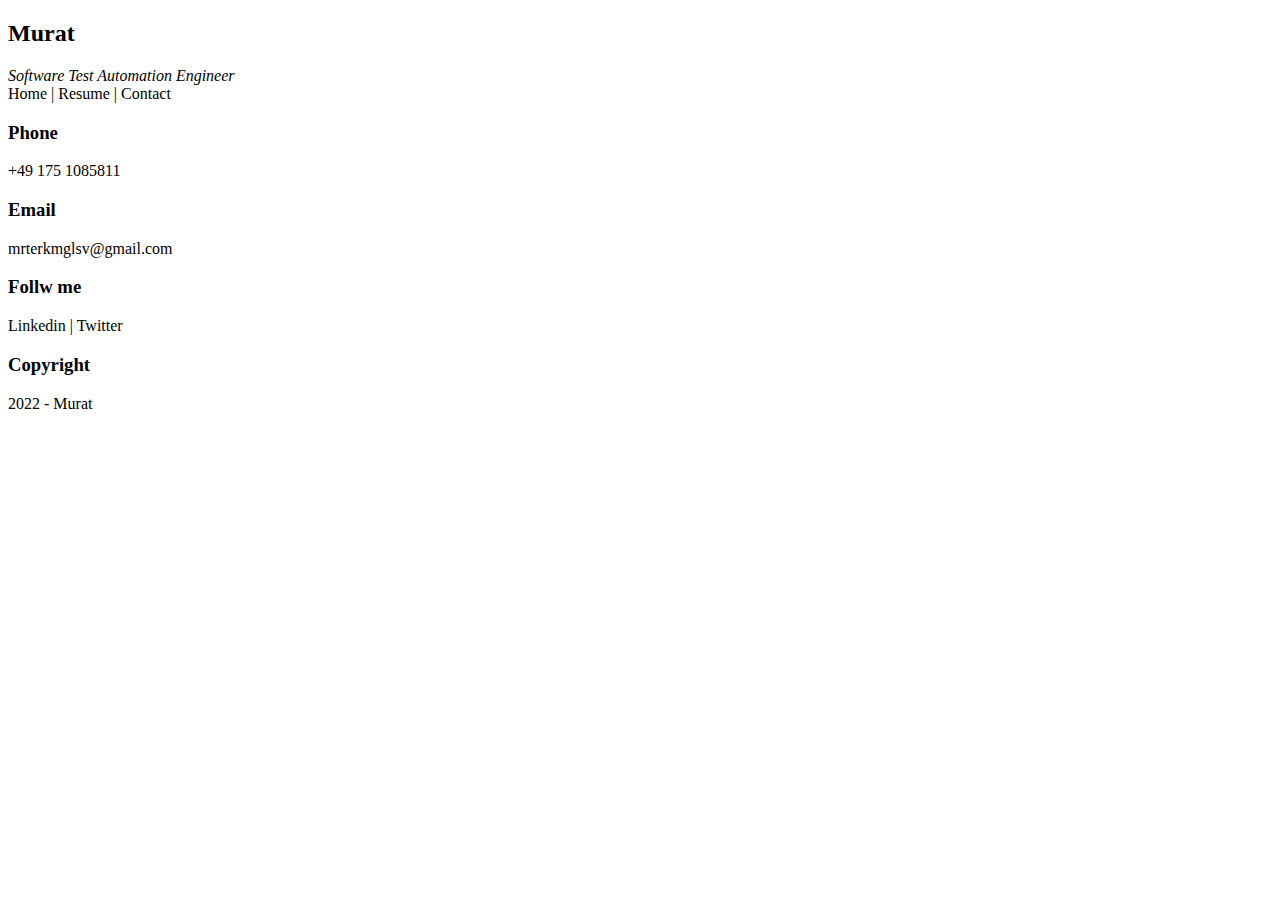
==== contact.html @ 359a63f3 "html" ====
<!DOCTYPE html>
<html lang="en">

<head>
    <meta charset="UTF-8">
    <meta http-equiv="X-UA-Compatible" content="IE=edge">
    <meta name="viewport" content="width=device-width, initial-scale=1.0">
    <title>Murat - Lebeslauf</title>
</head>

<body>
    <div class="header">
        <div class="title">
            <h2>Murat </h2>
            <i> Software Test Automation Engineer</i>
        </div>


        <div class="menu">
            Home | Resume | Contact
        </div>

    </div>

    <div class="content">

    </div>

    <div class="footer">
        <div>
            <h3>Phone</h3>
            <p>+49 175 1085811</p>
        </div>
        <div>
            <h3>Email</h3>
            <p>mrterkmglsv@gmail.com</p>
        </div>
        <div>
            <h3>Follw me</h3>
            <p>Linkedin | Twitter</p>
        </div>

        <div>
            <h3>Copyright</h3>
            <p>2022 - Murat</p>
        </div>

    </div>

</body>

</html>
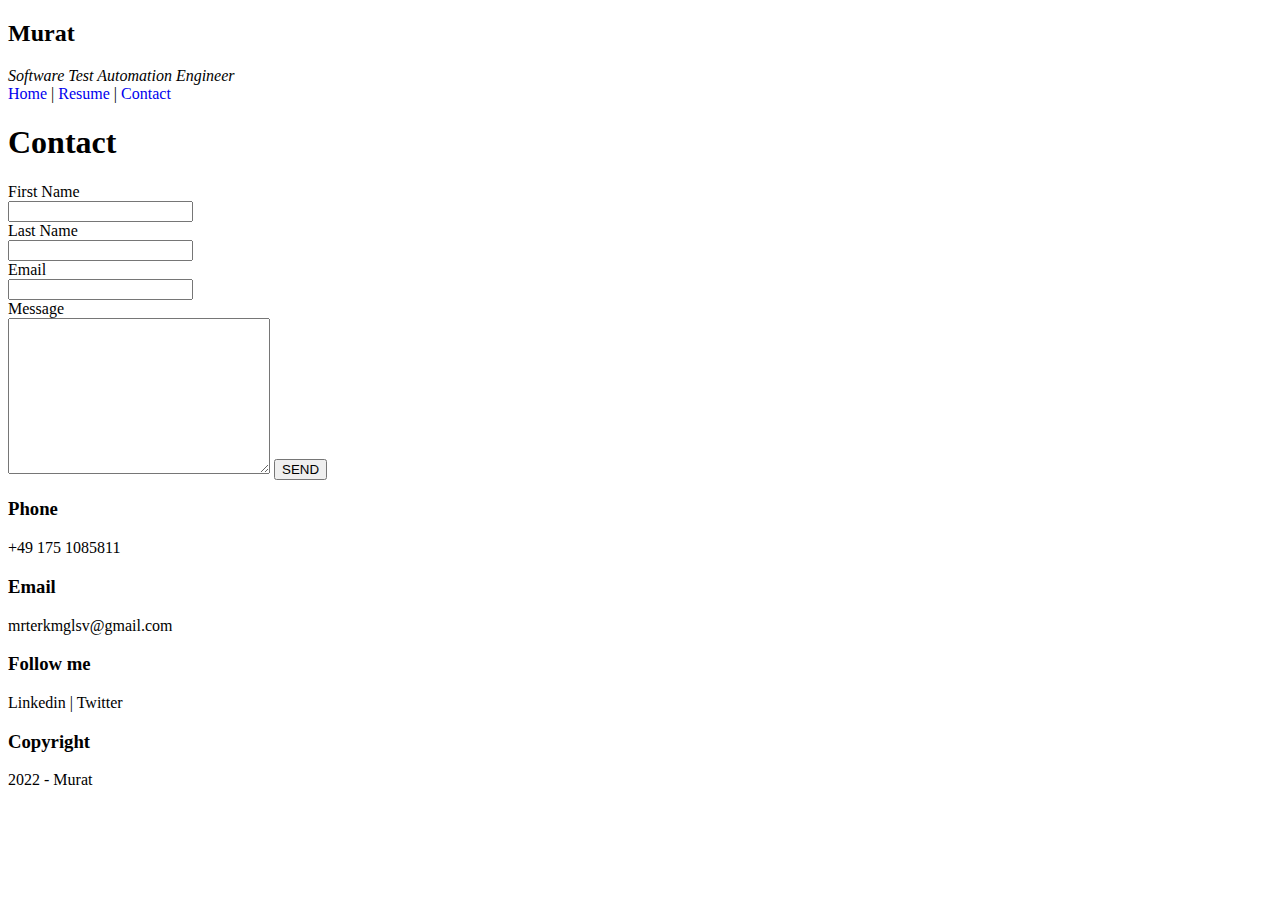
==== commit 342e22d1: "css" ====
--- a/contact.html
+++ b/contact.html
@@ -5,7 +5,9 @@
     <meta charset="UTF-8">
     <meta http-equiv="X-UA-Compatible" content="IE=edge">
     <meta name="viewport" content="width=device-width, initial-scale=1.0">
-    <title>Murat - Lebeslauf</title>
+    <title>Murat - Lebenslauf</title>
+
+    <link rel="stylesheet" href="css/style.css">
 </head>
 
 <body>
@@ -17,12 +19,59 @@
 
 
         <div class="menu">
-            Home | Resume | Contact
+            <a href="index.html">Home</a> |
+            <a href="resume.html">Resume</a> |
+            <a href="contact.html">Contact</a>
         </div>
 
     </div>
 
     <div class="content">
+        <h1>Contact</h1>
+
+        <div class="section">
+
+            <div class="card">
+
+                <div class="left">
+                    <form action="saveToDB.aspx">
+                        <div class="form-row">
+                        </div>
+                        <div>
+                            <label for="firstName">First Name</label>
+                        </div>
+                        <input type="text" name="firstName" id="firstName">
+
+                        <div class="form-row">
+                        </div>
+                        <div>
+                            <label for="lastName">Last Name</label>
+                        </div>
+                        <input type="text" name="lastName" id="lastName">
+
+                        <div class="form-row">
+                        </div>
+                        <div>
+                            <label for="Email">Email</label>
+                        </div>
+                        <input type="text" name="email" id="email">
+
+                        <div class="form-row">
+                        </div>
+                        <div>
+                            <label for="message">Message</label>
+                        </div>
+                        <textarea name="" id="" cols="30" rows="10"></textarea>
+
+                        <button type="submit">SEND</button>
+
+                    </form>
+
+
+                </div>
+            </div>
+
+        </div>
 
     </div>
 
@@ -36,7 +85,7 @@
             <p>mrterkmglsv@gmail.com</p>
         </div>
         <div>
-            <h3>Follw me</h3>
+            <h3>Follow me</h3>
             <p>Linkedin | Twitter</p>
         </div>
 
--- a/css/style.css
+++ b/css/style.css
@@ -0,0 +1,31 @@
+.kirmizi{
+    color:rgb(182, 27, 27);
+    text-align: right;
+    background-color: rgb(184, 200, 231);
+}
+
+a{
+    text-decoration: none; /* alti cikzili olanlari kaldirir*/
+    font-weight: 400; /* bold- derinlik verir kelimelere*/
+}
+
+.kutu{
+
+    width: 300px;
+    height: 500px;
+    background-color: blueviolet;
+    border: 10px solid rebeccapurple;/* cerceve ekler*/
+    border-radius: 20px;/*cevceve koselerini kirpar*/
+    box-shadow: 5px 5px 3px;
+}
+
+
+
+
+
+
+
+
+
+
+
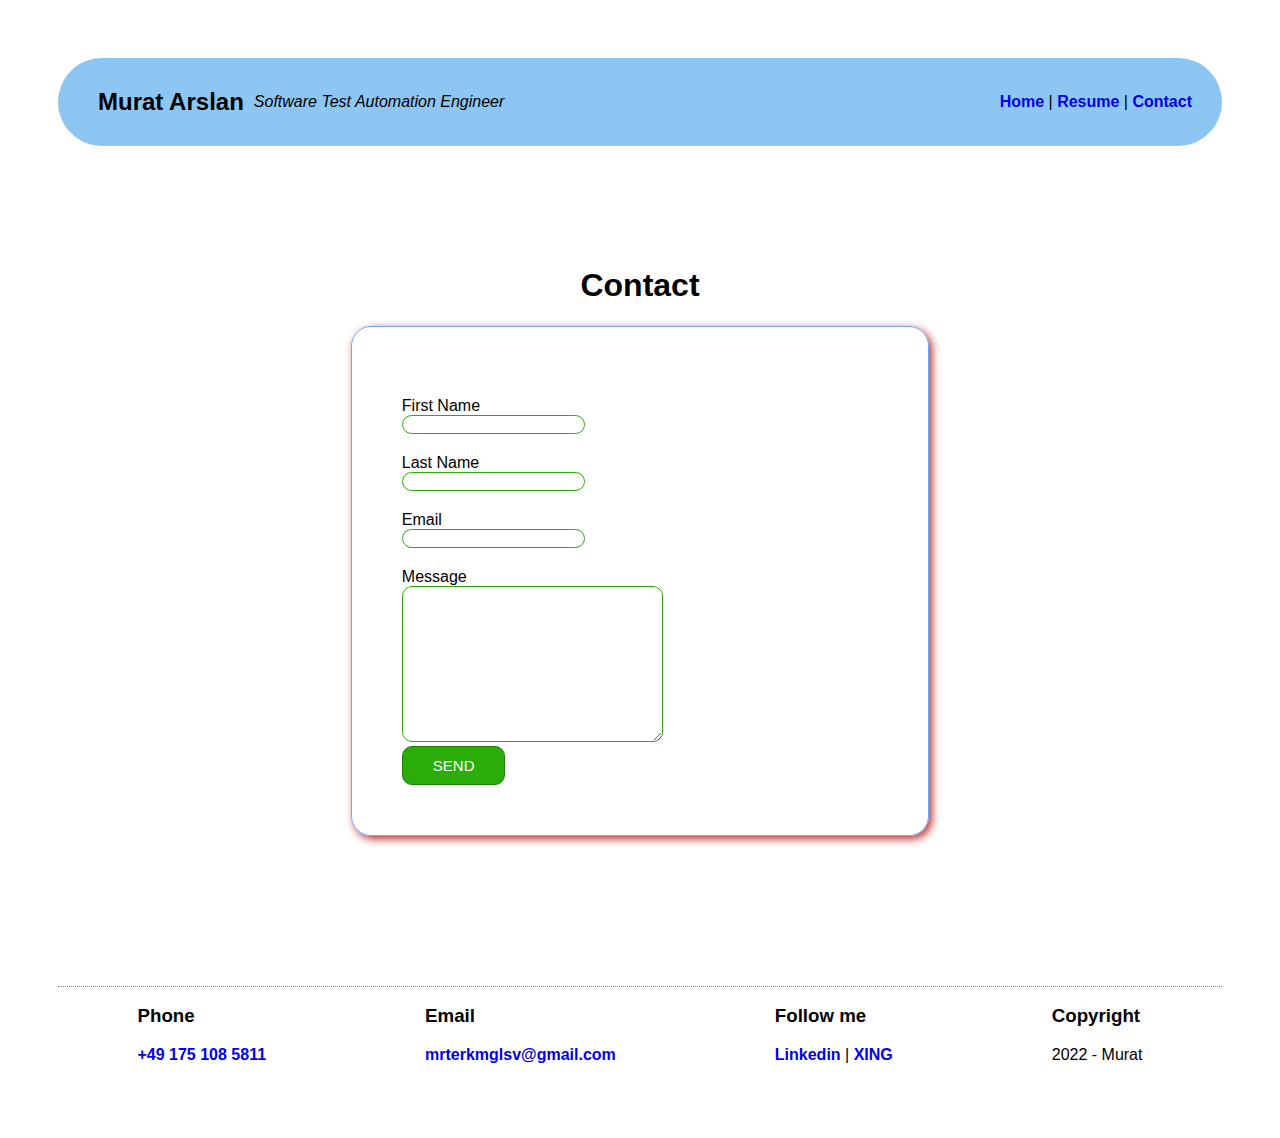
==== commit 45c540ae: "resume" ====
--- a/contact.html
+++ b/contact.html
@@ -5,7 +5,7 @@
     <meta charset="UTF-8">
     <meta http-equiv="X-UA-Compatible" content="IE=edge">
     <meta name="viewport" content="width=device-width, initial-scale=1.0">
-    <title>Murat - Lebenslauf</title>
+    <title>Murat Arslan - Lebenslauf</title>
 
     <link rel="stylesheet" href="css/style.css">
 </head>
@@ -13,7 +13,8 @@
 <body>
     <div class="header">
         <div class="title">
-            <h2>Murat </h2>
+            <span></span>
+            <h2>Murat Arslan </h2>
             <i> Software Test Automation Engineer</i>
         </div>
 
@@ -62,8 +63,8 @@
                             <label for="message">Message</label>
                         </div>
                         <textarea name="" id="" cols="30" rows="10"></textarea>
+                        <div><button type="submit">SEND</button></div>
 
-                        <button type="submit">SEND</button>
 
                     </form>
 
@@ -78,15 +79,17 @@
     <div class="footer">
         <div>
             <h3>Phone</h3>
-            <p>+49 175 1085811</p>
+            <p> <a href="tel:+491751085811">+49 175 108 5811</a> </p>
         </div>
         <div>
             <h3>Email</h3>
-            <p>mrterkmglsv@gmail.com</p>
+            <p><a href="mailto:mrterkmglsv@gmail.com">mrterkmglsv@gmail.com</a></p>
         </div>
         <div>
             <h3>Follow me</h3>
-            <p>Linkedin | Twitter</p>
+            <p><a href="https://www.linkedin.com/in/muratarslanqaengineer/" target="_blank">Linkedin</a> |
+                <a href="https://www.xing.com/profile/Murat_Arslan157/cv" target="_blank">XING</a>
+            </p>
         </div>
 
         <div>
--- a/css/style.css
+++ b/css/style.css
@@ -1,23 +1,159 @@
-.kirmizi{
-    color:rgb(182, 27, 27);
-    text-align: right;
-    background-color: rgb(184, 200, 231);
+
+@import url("https://fonts.googleapis.com/css2?family=Roboto:wght@100;300;400;500;700;900&display=swap");
+* {
+  box-sizing: border-box;
+}
+body {
+  font-family: "Montserrat", sans-serif;
+  padding: 50px;
+}
+a {
+  text-decoration: none;
+  font-weight: 900;
 }
 
-a{
-    text-decoration: none; /* alti cikzili olanlari kaldirir*/
-    font-weight: 400; /* bold- derinlik verir kelimelere*/
+
+input,textarea {
+
+    border: 1px solid rgb(42, 173,9);
+    border-radius: 10px;
+    padding: 10 px;
 }
 
-.kutu{
+button{
+    border: 1px solid rgb(30, 126, 7);
+    border-radius: 10px;
+    padding: 10px 30px;
+    background-color: rgb(42, 173,9);
+    color: white;
+    font-size: 15px;
+    
+}
 
-    width: 300px;
-    height: 500px;
-    background-color: blueviolet;
-    border: 10px solid rebeccapurple;/* cerceve ekler*/
-    border-radius: 20px;/*cevceve koselerini kirpar*/
-    box-shadow: 5px 5px 3px;
+
+.header{
+
+    display: flex;
+    justify-content: space-between;
+    align-items: center;
+    background-color: rgb(142, 198, 243);
+    padding: 10px 30px;
+    border-radius: 60px;
 }
+
+.header .title{
+    display: flex;
+    justify-content: space-between;
+    align-items: center;
+    gap: 10px;
+}
+
+.header .span{
+  width: 50px;
+  height: 50px;
+  border-radius: 25px ;
+  background-color: olive;
+
+}
+ 
+.content h1{
+
+}
+ 
+.content{
+
+  display: flex;
+  flex-direction: column;
+  align-items: center;
+  padding: 100px;
+}
+
+.content h2{
+  color: rgb(151, 3, 3);
+}
+
+.content .about{
+    display: flex;
+    gap: 20px;
+    width: 70%;
+    justify-content: center;
+
+}
+
+.content .about img{
+  width: 450px;
+  height: 600px;
+    border-radius: 250px;
+    border: solid rgb(84, 136, 250);
+    box-shadow: 3px 3px 8px rgb(184, 49, 49);
+}
+
+
+.content .description{
+  display: flex;
+  flex-direction: column;
+  justify-content: center;
+  padding: 50px;
+}
+
+.content .description p{
+  font-size: 17px;
+}
+
+.content .toolbar{
+  display: flex;
+  gap: 20px;
+}
+.content .toolbar a{
+
+    background-color: rgb(114, 163, 253);
+    width: 100px;
+    height: 100px;
+    border-radius: 50px;
+    display: flex;
+    align-items: center;
+    justify-content: center;
+    font-size: 18px;
+    box-shadow: 3px 3px 8px rgb(184, 49, 49);
+}
+
+.section{
+  width: 60%;
+}
+
+.section .card{
+  display: flex;
+  align-items: flex;
+border: 1px solid  rgb(114, 163, 253);
+border-radius: 20px;
+padding: 50px;
+margin-bottom: 50px;
+gap:40px;
+box-shadow: 3px 3px 8px rgb(184, 49, 49);
+
+}
+
+.section .card h2{
+  color: rgb(77, 112, 179);
+}
+.section .card .left{
+  flex: 3;
+}
+.section .card .right{
+  flex: 2;
+}
+
+.section .form-row{
+  margin-bottom: 20px;
+}
+
+.footer{
+  display: flex;
+  justify-content: space-around;
+  border-top: 1px dotted gray;
+
+}
+ 
 
 
 
@@ -27,5 +163,3 @@
 
 
 
-
-
